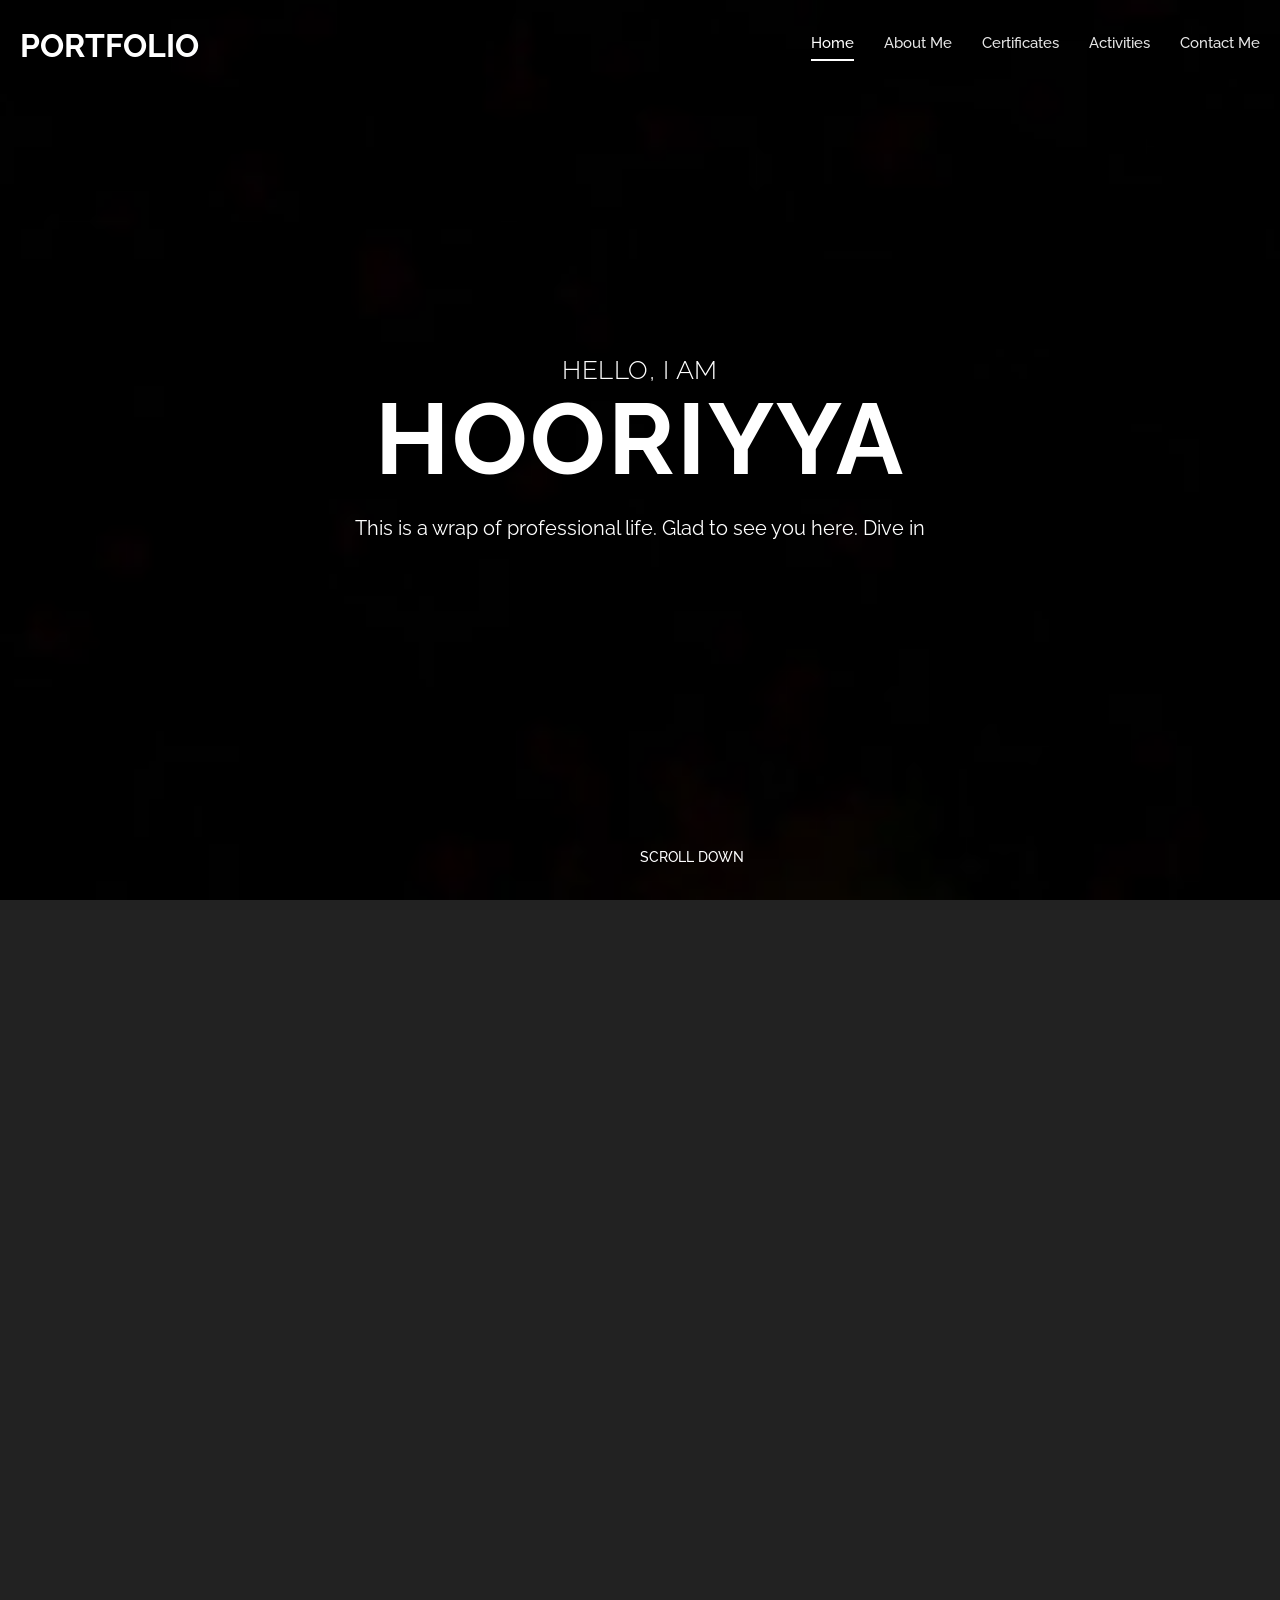
==== P/index.html @ d18f9e9f "Add files via upload" ====
<!DOCTYPE html>
<html lang="en">

  <head>

    <meta charset="utf-8">
    <meta name="viewport" content="width=device-width, initial-scale=1, shrink-to-fit=no">
    <meta name="description" content="">
    <meta name="author" content="">
    <link href="https://fonts.googleapis.com/css?family=Raleway:100,300,400,500,700,900" rel="stylesheet">

    <title>Hooriyya Portfolio</title>

    <link rel="stylesheet" type="text/css" href="./css/bootstrap.min.css">

    <link rel="stylesheet" type="text/css" href="./css/font-awesome.css">

    <link rel="stylesheet" type="text/css" href="./css/fullpage.min.css">

    <link rel="stylesheet" type="text/css" href="./css/owl.carousel.css">

    <link rel="stylesheet" href="./css/animate.css">

    <link rel="stylesheet" href="./css/templatemo-style.css">

    <link rel="stylesheet" href="./css/responsive.css">
        <style>
            body {
  background-image: url("./images/2.png");
  background-repeat: no-repeat;
  background-size: cover;
  background-position: center;
  background-attachment: fixed;
}   
            .center-content {
                display: flex;
                justify-content: center;  
                align-items: center;      
                height: 100vh;            
                background-color: transparent; 
            }
            .center-content img {
                max-width: 100%;  
                height: auto;    
                border-radius: 8px; 
            }
            
            
        </style>

    </head>
    
    <body>
    
    <div id="video">
        <div class="preloader">
            <div class="preloader-bounce">
                <span></span>
                <span></span>
                <span></span>
            </div>
        </div>

        <header id="header">
            <div class="container-fluid">
                <div class="navbar">
                    <a href="#" id="logo" title="Elegance by TemplateMo">
                        portfolio
                    </a>
                    <div class="navigation-row">
                        <nav id="navigation">
                            <button type="button" class="navbar-toggle"> <i class="fa fa-bars"></i> </button>
                            <div class="nav-box navbar-collapse">
                                <ul class="navigation-menu nav navbar-nav navbars" id="nav" >
                                    <li data-menuanchor="slide01" class="active" ><a href="#slide01" >Home</a></li>
                                    <li data-menuanchor="slide02"><a href="#slide02">About Me</a></li>
                                    <li data-menuanchor="slide03"><a href="#slide03">Certificates</a></li>
                                    
                                    <li data-menuanchor="slide04"><a href="#slide04">Activities</a></li>
                                    <li data-menuanchor="slide05"><a href="#slide05">Contact Me</a></li>
                                </ul>
                            </div>
                        </nav>
                    </div>
                </div>
            </div>
        </header>

        <!--<video autoplay muted loop id="myVideo">
          <source src="./images/2.mp4" type="video/mp4">
        </video>-->

        

        <div id="fullpage" class="fullpage-default">

            <div class="section animated-row" data-section="slide01">
                <div class="section-inner">
                    <div class="welcome-box">
                        <span class="welcome-first animate" data-animate="fadeInUp">Hello, I am </span>
                        <h1 class="welcome-title animate" data-animate="fadeInUp">Hooriyya </h1>
                        <p class="animate" data-animate="fadeInUp">This is a wrap of professional life. Glad to see you here. Dive in</p>
                        <div class="scroll-down next-section animate" data-animate="fadeInUp">
                            <img src="./images/mouse-scroll.png" alt="">
                            <span>Scroll Down</span>
                        </div>
                    </div>
                </div>
            </div>

            <div class="section animated-row" data-section="slide02">
                <div class="section-inner">
                    <div class="about-section">
                        <div class="row justify-content-center">
                            <div class="col-lg-8 wide-col-laptop">
                                <div class="row">
                                    <div class="col-md-6">
                                        <div class="about-contentbox">
                                            <div class="animate" data-animate="fadeInUp">
                                                <span>About Me</span>
                                                <h2>Who am i?</h2>
                                                <p>I am a recent graduate in Computer Science and Engineering with Honours in Security in Computing. I have completed a 2-month virtual Internship in Cybersecurity. I have completed multiple certified courses, which are provided in this portfolio in the next sections. 
                                                    Alongside exceling in academics with a CGPA od 8.62, I have a proven record of leadership experience which lead me to recieve a Leadership award.
                                                    My in-depth understanding of core computer science subjects helped me to achive above 93 percentile in GATE CS and UGC NET CS.
                                                </p>
                                            </div>
                                        </div>
                                    </div>
                                    <!--<div class="col-md-4 center-content">
                                        <figure class="about-img animate" data-animate="fadeInUp">
                                            <img src="./images/1.png" class="rounded" alt="">
                                        </figure>
                                    </div>-->
                                    <!-- Wrapper: keeps the SVG overlay aligned to the image -->
                                    <div class="col-md-4 center-content">
                                    <figure class="about-img animate" data-animate="fadeInUp" style="position:relative; display:inline-block;">
                                        <img src="./images/1.png" class="rounded" alt="" id="aboutImg" style="display:block;">
                                        <canvas id="snakeCanvas" style="position:absolute; top:0; left:0; width:100%; height:100%; pointer-events:none;"></canvas>
                                    </figure>
                                    </div>                </div>
                            </div>
                        </div>
                    </div>
                </div>
            </div>

            <div class="section animated-row" data-section="slide03">
                <div class="section-inner">
                    <div class="row justify-content-center">
                        <div class="col-md-8 wide-col-laptop">
                            <div class="title-block animate" data-animate="fadeInUp">
                                <span>My Certificates</span>
                                <h2>What I've done</h2>
                            </div>
                            <div class="gallery-section">
                                <div class="gallery-list owl-carousel">
                                    <!--<div class="item animate" data-animate="fadeInUp">
                                        <div class="portfolio-item">
                                            <div class="thumb">
                                                <img src="./images/C1.png" alt="">
                                            </div>
                                            <div class="thumb-inner animate" data-animate="fadeInUp">
                                                <h4></h4>
                                                <p></p>
                                            </div>
                                        </div>
                                    </div>
                                    <div class="item animate" data-animate="fadeInUp">
                                        <div class="portfolio-item">
                                            <div class="thumb">
                                                <img src="./images/C2.png" alt="">
                                            </div>
                                            <div class="thumb-inner animate" data-animate="fadeInUp">
                                                <h4></h4>
                                                <p></p>
                                            </div>
                                        </div>
                                    </div>-->
                                    <div class="item animate" data-animate="fadeInUp">
                                        <div class="portfolio-item">
                                            <div class="thumb">
                                                <img src="./images/C3.png" alt="">
                                            </div>
                                            <div class="thumb-inner animate" data-animate="fadeInUp">
                                                <h4></h4>
                                                <p></p>
                                            </div>
                                        </div>
                                    </div>
                                    <div class="item animate" data-animate="fadeInUp">
                                        <div class="portfolio-item">
                                            <div class="thumb">
                                                <img src="./images/C4.png" alt="">
                                            </div>
                                            <div class="thumb-inner animate" data-animate="fadeInUp">
                                                <h4></h4>
                                                <p></p>
                                            </div>
                                        </div>
                                    </div>
                                    <div class="item animate" data-animate="fadeInUp">
                                        <div class="portfolio-item">
                                            <div class="thumb">
                                                <img src="./images/C5.png" alt="">
                                            </div>
                                            <div class="thumb-inner animate" data-animate="fadeInUp">
                                                <h4></h4>
                                                <p></p>
                                            </div>
                                        </div>
                                    </div>
                                    <div class="item animate" data-animate="fadeInUp">
                                        <div class="portfolio-item">
                                            <div class="thumb">
                                                <img src="./images/C6.png" alt="">
                                            </div>
                                            <div class="thumb-inner animate" data-animate="fadeInUp">
                                                <h4></h4>
                                                <p></p>
                                            </div>
                                        </div>
                                    </div>
                                    
                                    <div class="item animate" data-animate="fadeInUp">
                                        <div class="portfolio-item">
                                            <div class="thumb">
                                                <img src="./images/C7.png" alt="">
                                            </div>
                                            <div class="thumb-inner animate" data-animate="fadeInUp">
                                                <h4></h4>
                                                <p></p>
                                            </div>
                                        </div>
                                    </div>
                                    <div class="item animate" data-animate="fadeInUp">
                                        <div class="portfolio-item">
                                            <div class="thumb">
                                                <img src="./images/C8.png" alt="">
                                            </div>
                                            <div class="thumb-inner animate" data-animate="fadeInUp">
                                                <h4></h4>
                                                <p></p>
                                            </div>
                                        </div>
                                    </div>
                                    <div class="item animate" data-animate="fadeInUp">
                                        <div class="portfolio-item">
                                            <div class="thumb">
                                                <img src="./images/C9.png" alt="">
                                            </div>
                                            <div class="thumb-inner animate" data-animate="fadeInUp">
                                                <h4></h4>
                                                <p></p>
                                            </div>
                                        </div>
                                    </div>
                                    <div class="item animate" data-animate="fadeInUp">
                                        <div class="portfolio-item">
                                            <div class="thumb">
                                                <img src="./images/C10.png" alt="">
                                            </div>
                                            <div class="thumb-inner animate" data-animate="fadeInUp">
                                                <h4></h4>
                                                <p></p>
                                            </div>
                                        </div>
                                    </div>
                                    <div class="item animate" data-animate="fadeInUp">
                                        <div class="portfolio-item">
                                            <div class="thumb">
                                                <img src="./images/C11.png" alt="">
                                            </div>
                                            <div class="thumb-inner animate" data-animate="fadeInUp">
                                                <h4></h4>
                                                <p></p>
                                            </div>
                                        </div>
                                    </div>
                                    
                                    <div class="item animate" data-animate="fadeInUp">
                                        <div class="portfolio-item">
                                            <div class="thumb">
                                                <img src="./images/C13.png" alt="">
                                            </div>
                                            <div class="thumb-inner animate" data-animate="fadeInUp">
                                                <h4></h4>
                                                <p></p>
                                            </div>
                                        </div>
                                    </div>
                                    <div class="item animate" data-animate="fadeInUp">
                                        <div class="portfolio-item">
                                            <div class="thumb">
                                                <img src="./images/C14.png" alt="">
                                            </div>
                                            <div class="thumb-inner animate" data-animate="fadeInUp">
                                                <h4></h4>
                                                <p></p>
                                            </div>
                                        </div>
                                    </div>
                                    <div class="item animate" data-animate="fadeInUp">
                                        <div class="portfolio-item">
                                            <div class="thumb">
                                                <img src="./images/C15.png" alt="">
                                            </div>
                                            <div class="thumb-inner animate" data-animate="fadeInUp">
                                                <h4></h4>
                                                <p></p>
                                            </div>
                                        </div>
                                    </div>
                                    <div class="item animate" data-animate="fadeInUp">
                                        <div class="portfolio-item">
                                            <div class="thumb">
                                                <img src="./images/C16.png" alt="">
                                            </div>
                                            <div class="thumb-inner animate" data-animate="fadeInUp">
                                                <h4></h4>
                                                <p></p>
                                            </div>
                                        </div>
                                    </div>
                                    
                                    <div class="item animate" data-animate="fadeInUp">
                                        <div class="portfolio-item">
                                            <div class="thumb">
                                                <img src="./images/C18.png" alt="">
                                            </div>
                                            <div class="thumb-inner animate" data-animate="fadeInUp">
                                                <h4></h4>
                                                <p></p>
                                            </div>
                                        </div>
                                    </div> 
                                    <div class="item animate" data-animate="fadeInUp">
                                        <div class="portfolio-item">
                                            <div class="thumb">
                                                <img src="./images/C19.png" alt="">
                                            </div>
                                            <div class="thumb-inner animate" data-animate="fadeInUp">
                                                <h4></h4>
                                                <p></p>
                                            </div>
                                        </div>
                                    </div>
                                    <div class="item animate" data-animate="fadeInUp">
                                        <div class="portfolio-item">
                                            <div class="thumb">
                                                <img src="./images/C20.png" alt="">
                                            </div>
                                            <div class="thumb-inner animate" data-animate="fadeInUp">
                                                <h4></h4>
                                                <p></p>
                                            </div>
                                        </div>
                                    </div>
                                    <div class="item animate" data-animate="fadeInUp">
                                        <div class="portfolio-item">
                                            <div class="thumb">
                                                <img src="./images/C21.png" alt="">
                                            </div>
                                            <div class="thumb-inner animate" data-animate="fadeInUp">
                                                <h4></h4>
                                                <p></p>
                                            </div>
                                        </div>
                                    </div>
                                    <div class="item animate" data-animate="fadeInUp">
                                        <div class="portfolio-item">
                                            <div class="thumb">
                                                <img src="./images/C22.png" alt="">
                                            </div>
                                            <div class="thumb-inner animate" data-animate="fadeInUp">
                                                <h4></h4>
                                                <p></p>
                                            </div>
                                        </div>
                                    </div>
                                    <div class="item animate" data-animate="fadeInUp">
                                        <div class="portfolio-item">
                                            <div class="thumb">
                                                <img src="./images/C23.png" alt="">
                                            </div>
                                            <div class="thumb-inner animate" data-animate="fadeInUp">
                                                <h4></h4>
                                                <p></p>
                                            </div>
                                        </div>
                                    </div>
                                    <div class="item animate" data-animate="fadeInUp">
                                        <div class="portfolio-item">
                                            <div class="thumb">
                                                <img src="./images/C24.png" alt="">
                                            </div>
                                            <div class="thumb-inner animate" data-animate="fadeInUp">
                                                <h4></h4>
                                                <p></p>
                                            </div>
                                        </div>
                                    </div>
                                </div>
                            </div>
                        </div>
                    </div>
                </div>
            </div>

            <div class="section animated-row" data-section="slide04 ">
                <div class="section-inner">
                    <div class="row justify-content-center">
                        <div class="col-md-8 wide-col-laptop">
                            <div class="title-block animate" data-animate="fadeInUp">
                                <span>Activities</span>
                                <h2>what I've done</h2>
                            </div>
                            <div class="col-md-8 offset-md-2">
                                <div class="testimonials-section">
                                    <div class="testimonials-slider owl-carousel">
                                        <div class="item animate" data-animate="fadeInUp">
                                            <div class="testimonial-item">
                                                <div class="client-row">
                                                    <img src="./images/L3.png" class="rounded-circle" alt="Logo">
                                                </div>
                                                <div class="testimonial-content">
                                                    <h4>IEDC NEST Lead</h4>
                                                    <p>Marketing Lead. IEDC NEST (Network of Entrepreneurs & Students' Team) is a student-driven initiative by the
                                                         Kerala Startup Mission (KSUM) designed to identify, mentor, and empower highly skilled student volunteers within 
                                                         Innovation and Entrepreneurship Development Centres (IEDCs).</p>
                                                    <span>2022-2023</span>
                                                </div>                                           
                                            </div>
                                        </div>
                                        <div class="item animate" data-animate="fadeInUp">
                                            <div class="testimonial-item">
                                                <div class="client-row">
                                                    <img src="./images/L2.png" class="rounded-circle" alt="profile 2">
                                                </div>
                                                <div class="testimonial-content">
                                                    <h4>THRIVE Volunteer</h4>
                                                    <p>Volunteer of Tribal Uplifment program. The THRIVE (Tribal Higher Education and Interactive Ventures for Excellence) program in Kerala is a 
                                                        flagship initiative designed to empower tribal students in Model Residential Schools (MRS). It focuses on enhancing career goals, academic skills, 
                                                        and confidence through mentoring, hands-on learning, and virtual classrooms.</p>
                                                    <span>2023-2024</span>
                                                </div>                                           
                                            </div>
                                        </div>
                                        <div class="item animate" data-animate="fadeInUp">
                                            <div class="testimonial-item">
                                                <div class="client-row">
                                                    <img src="./images/L5.png" class="rounded-circle" alt="profile 3">
                                                </div>
                                                <div class="testimonial-content">
                                                    <h4>Cybersec Infotech</h4>
                                                    <p>CyberSecurity Intern.  A training program designed to teach 
                                                        foundational or specialized security skills through simulated, hands-on projects, 
                                                        such as penetration testing, network monitoring, or incident response."</p>
                                                    <span>2022-2022</span>
                                                </div>                                           
                                            </div>
                                        </div>
                                        <div class="item animate" data-animate="fadeInUp">
                                            <div class="testimonial-item">
                                                <div class="client-row">
                                                    <img src="./images/L4.png" class="rounded-circle" alt="profile 4">
                                                </div>
                                                <div class="testimonial-content">
                                                    <h4>KBAIC Member</h4>
                                                    <p>Member of Kerala Blockchain Academy. A structured partnership for educational institutions 
                                                        to provide students with direct access to blockchain training, expert mentorship, and 
                                                        industry-oriented R&D opportunities in Web3 technologies.</p>
                                                    <span>2022-2024</span>
                                                </div>                                           
                                            </div>
                                        </div>
                                        <div class="item animate" data-animate="fadeInUp">
                                            <div class="testimonial-item">
                                                <div class="client-row">
                                                    <img src="./images/L1.png" class="rounded-circle" alt="profile 5">
                                                </div>
                                                <div class="testimonial-content">
                                                    <h4>NSS Leader</h4>
                                                    <p>Leader of National Service Scheme Unit 194. NSS unit is a recognized body within educational institutions (schools/colleges) in India that organizes
                                                         student-led voluntary community service, operating under the Ministry of Youth Affairs and Sports.</p>
                                                    <span>2022-2024</span>
                                                </div>                                           
                                            </div>
                                        </div>
                                    </div>
                                </div>
                            </div>
                        </div>
                    </div>
                </div>
            </div>

           

            <div class="section animated-row" data-section="slide05">
                <div class="section-inner">
                    <div class="row justify-content-center">
                        <div class="col-md-7 wide-col-laptop">
                            <div class="title-block animate" data-animate="fadeInUp">
                                <span>Contact</span>
                                <h2>Get In Touch!</h2>
                            </div>
                            <div class="contact-section">
                                <div class="row">
                                    <div class="col-md-6 animate" data-animate="fadeInUp">
                                        <div class="contact-box">
                                            <div class="contact-row">
                                                <i class="fa fa-map-marker"></i> Male' City, Maldives  
                                            </div>
                                            <div class="contact-row">
                                                <i class="fa fa-envelope"></i>
                                                <in><a href="mailto:hooriyhbk@gmail.com">Email</a> 
                                            </div>
                                            <div class="contact-row">
                                                <i class="fa fa-linkedin"></i> <www class="linkedin com">
                                                <in><a href="https://www.linkedin.com/in/hbk1">LinkedIn</a>   
                                            </div>                                           
                                        </div>
                                    </div>
                                    <div class="col-md-6 animate" data-animate="fadeInUp">
                                        <form id="ajax-contact" method="post" action="#">
                                            <div class="input-field">
                                                <input type="text" class="form-control" name="name" id="name" required placeholder="Name">
                                            </div>
                                            <div class="input-field">
                                                <input type="email" class="form-control" name="email" id="email" required placeholder="Email">
                                            </div>
                                            <div class="input-field">
                                                <textarea class="form-control" name="message" id="message" required placeholder="Message"></textarea>
                                            </div>
                                            <button class="btn" type="submit" style="background-color: rgb(34, 75, 34); color: white; border: none;">Submit</button>
                                        </form>
                                        <div id="form-messages" class="mt-3"></div>
                                    </div>
                                </div>
                            </div>
                        </div>
                    </div>
                </div>
            </div>
        </div>
    </div>  

    <script src="./js/jquery.js"></script>

    <script src="./js/bootstrap.min.js"></script>

    <script src="./js/fullpage.min.js"></script>

    <script src="./js/scrolloverflow.js"></script>

    <script src="./js/owl.carousel.min.js"></script>

    <script src="./js/jquery.inview.min.js"></script>

    <script src="./js/form.js"></script>

    <script src="./js/custom.js"></script>


  </body>
</html>
---- P/css/templatemo-style.css ----
/*

Elegance Template

https://templatemo.com/tm-528-elegance

==================================================
CSS SITEMAP >>>>

  01. GENERAL CSS
  02. HEADER CSS
  03. SOCIAL ICONS CSS
  04. WELCOME BLOCK CSS
  05. ABOUT BLOCK CSS
  06. SERVICES BLOCK CSS
  07. WORK BLOCK CSS
  08. CONTACT BLOCK CSS
  09. TESTIMONOALS BLOCK CSS
  10. SKILLS BLOCK CSS


==================================================*/

/*==============================================
01. GENERAL CSS
================================================*/

html,
body {
  -webkit-font-smoothing: antialiased;
  -moz-font-smoothing: antialiased;
  -ms-font-smoothing: antialiased;
  font-smoothing: antialiased;
  -webkit-text-size-adjust: 100%;
}
body {
  font: 16px/1.6 'Raleway', Arial, Helvetica, sans-serif;
  color: #fff;
  text-align:center;
  background: #222;
}
img {
  border: 0;
  max-width: 100%;
}
html {
  -ms-overflow-style: scrollbar;
}
.alltrans,
.social-icons li a,
.owl-nav > button,
.owl-nav > button:after,
.counter-box,
.about-img:after,
.gallery-img img,
.form-control,
.owl-dot,
.subscribe-row,
.close-btn,
.close-btn:before,
.close-btn:after,
.tag-btn,
.btn {
  -webkit-transition: all 0.4s ease;
  transition: all 0.4s ease;
}
a {
  color: #fff;
  text-decoration: none;
}
a:hover,
a:focus {
  color: #fff;
  outline: none;
  text-decoration: underline;
}
@media screen and (-ms-high-contrast:active), (-ms-high-contrast:none) {
  a:active {
    background-color: transparent;
  }
}
p {
  margin: 0 0 20px;
}
h1,
h2,
h3,
h4,
h5,
h6 {
  line-height: 1.2;
  margin: 0 0 20px;
  font-weight: 600;
  text-transform:uppercase;
}
h1,
h2 {
  font-size: 32px;
}
h3 {
  font-size: 30px;
  font-weight: 600;
}
h4 {
  font-size: 22px;
  font-weight: 600;
}
h5 {
  font-size: 20px;
  margin-bottom: 10px;
  font-weight: 600;
}
h6 {
  font-size: 18px;
  margin-bottom: 10px;
  font-weight: 600;
}
#main {
  padding: 0;
  background: #fff;
}
.no-margin {
  margin: 0 !important;
}
figure {
  margin:0;
}
.opacity-no {
  opacity: 1 !important;
}

video {
  position: fixed;
  right: 0;
  bottom: 0;
  min-width: 100%; 
  min-height: 100%;
}
/*#video:after {
  content: '';
  opacity: 0.75;
  background: #4096ee; /* Old browsers */
  /*background: -moz-linear-gradient(top, #4096ee 0%, #39ced6 100%); /* FF3.6-15 */
  /*background: -webkit-linear-gradient(top, #4096ee 0%,#39ced6 100%); /* Chrome10-25,Safari5.1-6 */
  /*background: linear-gradient(to bottom, #4096ee 0%,#39ced6 100%); /* W3C, IE10+, FF16+, Chrome26+, Opera12+, Safari7+ */
  /*filter: progid:DXImageTransform.Microsoft.gradient( startColorstr='#4096ee', endColorstr='#39ced6',GradientType=0 ); /* IE6-9 */
  /*position:fixed;
  left:0;
  top:0;
  right:0;
  bottom: 0;
}*/
#video:after {
  opacity: 0.75;
  background: #4096ee;
  background: linear-gradient(to bottom, #4096ee 0%, #39ced6 100%);
  position: fixed;
}
.wrapper-background-dark:after {
  background: #222;
  opacity:0.95;
}
.section-inner {
  padding:20px 30px 0;
}
.fp-scrollable {
  height:calc(100vh - 200px) !important;
}
#fp-nav ul li a span {
 display: none;
}

.btn {
  background: #fff;
  color: #222;
  text-align:center;
  line-height:52px;
  padding:0 35px;
  border-radius: 0px;
  text-transform:uppercase;
  font-weight:600;
  border:2px solid transparent;
  border-radius: 10px;
}
.btn:hover, .btn:focus {
  color:#fff;
  border-color:#fff;
  background:none;
}
.btn:focus {
  box-shadow:none;
  outline:none;
}
.btn.btn-xs {
  line-height:34px;
  font-size:12px;
  padding:0 20px;
  font-weight: 500;
}
.btn.btn-outline {
  background:none;
  border-color:#fff;
  color:#fff;
  border-width:1px;
}
.btn.btn-outline:hover, .btn.btn-outline:focus {
  background:#fff;
  color:#222;
}
.btn.btn-dark {
  color: #222;
  border-color: #222;
}
.btn.btn-dark:hover, .btn.btn-dark:focus {
  background: #222;
  color: #fff;
}
.owl-carousel .owl-stage {
  display: -webkit-box;
  display: -webkit-flex;
  display: -ms-flexbox;
  display: flex;
}
.owl-carousel .owl-item {
  display: -webkit-box;
  display: -webkit-flex;
  display: -ms-flexbox;
  display: flex;
  flex: 1 0 auto;
}
.preloader {
  background: -moz-linear-gradient(top, #4096ee 0%, #39ced6 100%); /* FF3.6-15 */
  background: -webkit-linear-gradient(top, #4096ee 0%,#39ced6 100%); /* Chrome10-25,Safari5.1-6 */
  background: linear-gradient(to bottom, #4096ee 0%,#39ced6 100%); /* W3C, IE10+, FF16+, Chrome26+, Opera12+, Safari7+ */
  filter: progid:DXImageTransform.Microsoft.gradient( startColorstr='#4096ee', endColorstr='#39ced6',GradientType=0 ); /* IE6-9 */
  height: 100%;
  left: 0;
  position: fixed;
  right: 0;
  top: 0;
  z-index: 9999;
  text-align: center;
}
.preloader-bounce {
  left: 0;
  right: 0;
  top: 50%;
  -webkit-transform: translateY(-50%);
  transform: translateY(-50%);
  position: absolute;
}
.preloader-bounce > span {
  width: 12px;
  height: 12px;
  border-radius: 50%;
  margin: 0.3em;
  display: inline-block;
  vertical-align: middle;
  -webkit-animation: bounce 0.6s infinite alternate;
  animation: bounce 0.6s infinite alternate;
  background: #fff;
}
.preloader-bounce > span:nth-child(2){
  -webkit-animation-delay: 0.2s;
  animation-delay: 0.2s;
  background: #fff;
}
.preloader-bounce > span:nth-child(3){
  -webkit-animation-delay: 0.3s;
  animation-delay: 0.3s;
  background: #fff;
}

@-webkit-keyframes bounce {
  from {
    -webkit-transform: translateY(0);
    transform: translateY(0);
  }
  to {
    -webkit-transform: translateY(-1.2em);
    transform: translateY(-1.2em);
  }
}

@keyframes bounce {
  from {
    -webkit-transform: translateY(0);
    transform: translateY(0);
  }
  to {
    -webkit-transform: translateY(-1.2em);
    transform: translateY(-1.2em);
  }
}

#fullpage {
  z-index: 99;
}


/*==============================================
02. HEADER CSS
================================================*/
#header {
  padding:20px 0;
  position: fixed;
  left:0;
  right:0;
  top:0;
  z-index:999;
}
.container-fluid {
  padding:0 20px;
}
a#logo {
  text-decoration: none;
  font-size: 32px;
  text-transform: uppercase;
  font-weight: 700;
}
.navbar {
  padding: 0;
}
.navbar-toggle {
  display:none;
}
.navbar-nav {
  -ms-flex-direction: row;
  -webkit-flex-direction: row;
  flex-direction: row;
}
.navbar-nav li {
  margin-left: 30px;
}
.navbar-nav li a {
  color:#fff;
  font-size: 15px;
  text-decoration:none;
  display:block;
  font-weight: 500;
  opacity: 0.9;
}
.navbar-nav li a:after {
  content:'';
  display:block;
  height: 2px;
  background:#fff;
  -webkit-transition: all 0.4s ease;
  transition: all 0.4s ease;
  -webkit-transform:scale(0);
  transform:scale(0);
  margin-top: 4px;
}
.navbar-nav li a:hover:after, .navbar-nav li.active a:after{
  -webkit-transform:scale(1);
  transform:scale(1);
}
.navbar-nav li a:hover {
  opacity: 1;
}
.navbar-nav li.active a {
  opacity: 1;
}
.collapse:not(.show) {
  display:block;
}

/*==============================================
03. SOCIAL ICONS CSS
================================================*/
#social-icons {
  padding:0;
  position: fixed;
  top: 50%;
  transform: translateY(-50%);
  right:0;
  z-index: 199;
}
.social-icons {
  margin:0;
  padding:0;
  list-style:none;
}
.social-icons li {
  display: block;
  margin: 1px 0px;
}
.social-icons li a {
  width:50px;
  height:50px;
  display:inline-block;
  line-height:50px;
  text-align:center;
  background: rgba(255, 255, 255, 0.1);
  color: rgba(255,255,255,1);
  font-size:18px;
}
.social-icons li a:hover {
  color:#1e1e1e;
  background-color: #fff;
}
/*==============================================
04. WELCOME BLOCK CSS
================================================*/
.welcome-box {
  font-size:20px;
  line-height:1.7;
}
.welcome-first{
  font-size: 32px;
  display: block;
  text-transform: uppercase;
  font-weight: 300;
  line-height: 1.2;
  letter-spacing: 0.02em;
}
.welcome-box p {
  max-width: 620px;
  width:100%;
  margin:0 auto 30px;
  color: #fff;
}
.welcome-title {
  font-weight: 700;
  font-size: 120px;
  margin-bottom: 10px;
  letter-spacing:0.02em;
}
.welcome-title span {
  font-size:36px;
  display:block;
  font-weight:300;
  line-height:1.2;
}
.welcome-box .btn {
  margin-top: 10px;
}
.next-section {
  display: inline-block;
  position: absolute;
  left: 50%;
  transform: translateX(-50%);
  bottom: 30px;
  cursor: pointer;
  -webkit-transition: all 0.5s ease;
  transition: all 0.5s ease;
}
.next-section span {
  margin-top: 15px;
  display: block;
  text-transform: uppercase;
  font-size: 14px;
  font-weight: 500;
}
.next-section i:hover {
  opacity: 1;
}

/*==============================================
05. ABOUT ME
================================================*/
.about-img {
  margin: 0 auto 40px;
  position:relative;
}
.about-img img {
  border-radius: 10px;
  -webkit-box-shadow: 0 0 40px rgba(0,0,0,.3);
  box-shadow: 0 0 40px rgba(0,0,0,.3);
}
.about-contentbox {
  margin-top: 80px;
  text-align:left;
  line-height:1.8;
}
.about-contentbox span {
  font-size: 24px;
  text-transform: uppercase;
  font-weight: 300;
}
.about-contentbox h2 {
  font-size: 32px;
  text-transform: uppercase;
  font-weight: 700;
}
.facts-list {
  margin-top: 30px;
}
.facts-list .item {
  overflow: hidden;
  text-align:center;
  border-radius: 10px;
  width: 100%;
  display: inline-block;
  text-transform:capitalize;
  font-size:14px;
  padding: 30px 0px;
  background: rgba(0,0,0,0.25);
}
.counter-box span {
  font-size: 26px;
  font-weight: 700;
}
.counter-icon {
  font-size: 30px;
  margin-bottom: 10px;
  opacity: 0.75;
}
.facts-list .item:hover {
  background:#fff;
  color:#1e1e1e;
}
.facts-list .owl-dots {
  margin-bottom: 30px;
}
.count-number, .counted {
  display:block;
  font-size:36px;
  font-weight:700;
  line-height:1;
  margin-bottom:10px;
}

/*==============================================
06. SERVICES BLOCK CSS
================================================*/
.title-block {
  margin-bottom: 40px;
}
.title-block span {
  font-size: 24px;
  text-transform: uppercase;
  font-weight: 300;
}
.services-list .item {
  background-color: rgba(250,250,250,0.25);
  border-radius: 10px;
  -webkit-transition: all 0.5s ease;
  transition: all 0.5s ease;
}
.service-icon {
  display:block;
  margin: 0 auto 0;
  font-size: 64px;
}
.service-box {
  font-size:15px;
  padding:40px 20px;
  height:100%;
}
.services-list .item:hover {
  background-color: #fff;
  color: #1e1e1e;
}
.service-box h3 {
  font-size:22px;
  font-weight:700;
  text-transform: capitalize;
  margin-bottom: 10px;
  padding: 10px;
}
.service-box p:last-child {
  margin:0;
}
.owl-carousel .owl-dots .owl-dot {
  border-radius: 3px;
}
.owl-dots {
    display: -webkit-box;
    display: -webkit-flex;
    display: -ms-flexbox;
    display: flex;
    -ms-flex-pack: center;
    -webkit-justify-content: center;
    justify-content: center;
    margin-top: 50px
}

.owl-carousel .owl-dots .owl-dot {
    width: 12px;
    height: 12px;
    margin: 0 5px;
    background: rgba(255, 255, 255, .2)
}

.owl-carousel .owl-dots .owl-dot:focus {
    outline: none
}

.owl-carousel .owl-dots .owl-dot.active {
    background: #fff
}

/*==============================================
07. WORK BLOCK CSS
================================================*/
.gallery-section {
  text-align: center;
}
.portfolio-item img {
  max-width: 100%;
  overflow: hidden;
  position: relative;
  z-index: 9;
  border-radius: 10px;
}
.portfolio-item .thumb-inner {
  position: absolute;
  z-index: 99;
  bottom: 0;
  text-align: left;
  padding: 20px;
  background-color: rgba(250,250,250,0.25);
  width: 100%;
  height: 60px;
  border-top-left-radius: 0px;
  border-top-right-radius: 0px;
  -webkit-transition: all 0.4s ease;
  transition: all 0.4s ease;
}
.portfolio-item .thumb-inner h4 {
  margin-bottom: 0;
  font-size: 16px;
  margin-top: 0px;
}
.portfolio-item .thumb-inner p {
  opacity: 0;
  visibility: hidden;
  position: absolute;
  margin-bottom: 0px;
}
.portfolio-item:hover .thumb-inner p {
  position: relative;
  opacity: 1;
  visibility: visible;
  color: #4a4a4a;
}
.portfolio-item:hover .thumb-inner {
  border-radius: 10px;
  height: 100%;
  background-color: rgba(250,250,250,0.9)
}
.portfolio-item:hover .thumb-inner h4 {
   margin-top: 30%;
  color: #1e1e1e;
  margin-bottom: 20px;
}

/*==============================================
08. CONTACT BLOCK CSS
================================================*/
::-webkit-input-placeholder {
  color:#fff !important;
  opacity:1;
}
::-moz-placeholder {
  color:#fff !important;
  opacity:1;
}
:-ms-input-placeholder {
  color:#fff !important;
  opacity:1;
}
:-moz-placeholder {
  color:#fff !important;
  opacity:1;
}
.input-field {
  margin-bottom:15px;
}
.form-control {
  height: 50px;
  color:#fff;
  border: none;
  background:rgba(250,250,250,0.05);
  border: 1px solid rgba(250,250,250,0.5);
  border-radius: 10px;
  padding:4px 22px;
  font-size:14px;
  margin-bottom: 30px;
}
.form-control:focus {
  box-shadow:none;
  outline:none;
  background:rgba(0,0,0,0.05);
  border: 1px solid rgba(250,250,250,1);
  color:#fff;
}
.index .form-control.form-control-dark {
  background: rgba(250,250,250, 0.75);
  color: #fff;
}
.index .form-control.form-control-dark:focus {
  background: rgba(54, 40, 158, 0.85);
  color: #fff;
}
.index .form-control.form-control-dark::-webkit-input-placeholder {
  color: #fff !important;
}
.index .form-control.form-control-dark::-moz-placeholder {
  color:#fff !important;
}
.index .form-control.form-control-dark:-ms-input-placeholder {
  color:#fff !important;
}
.index .form-control.form-control-dark:-moz-placeholder {
  color:#fff !important;
}
.form-control.form-control-dark:focus {
  background: rgba(0, 0, 0, 0.2);
}
.form-control.form-control-dark {
  background: rgba(0, 0, 0, 0.1);
  color: #222;
  border: none;
}
.form-control.form-control-dark::-webkit-input-placeholder {
  color:#222 !important;
  opacity:0.7;
}
.form-control.form-control-dark::-moz-placeholder {
  color:#222 !important;
  opacity:0.7;
}
.form-control.form-control-dark:-ms-input-placeholder {
  color:#222 !important;
  opacity:0.7;
}
.form-control.form-control-dark:-moz-placeholder {
  color:#222 !important;
  opacity:0.7;
}
textarea.form-control {
  height:123px;
  padding-top:15px;
}
.contact-section .btn {
  width:100%;
}
.contact-box {
  text-align:left;
}
.contact-box h4 {
  font-size:24px;
}
.contact-box h4:after {
  content:'';
  display:block;
  width:50px;
  height:2px;
  background:#fff;
  margin:12px 0;
}
.contact-row {
  display: -webkit-box;
  display: -webkit-flex;
  display: -ms-flexbox;
  display: flex;
  -webkit-box-align: center;
  -webkit-align-items: center;
  -ms-flex-align: center;
  align-items: center;
  margin-bottom: 30px;
  background: rgba(250,250,250,0.25);
  border-radius: 10px;
  padding: 30px;
  font-weight: 700;
}
.contact-row i {
  width:55px;
  font-size: 30px;
  display:block;
}
.contact-row i.fa-envelope {
  font-size: 25px;
}

/*==============================================
09. TESTIMONOALS BLOCK CSS
================================================*/
.testimonials-section .item {
  background-color: rgba(250,250,250,0.25);
  padding: 40px;
  border-radius: 10px;
}
.testimonials-section .item img {
  width: 140px;
  height: 140px;
  margin: 0 auto;
}
.testimonials-section .item h4 {
  margin-top: 40px;
  font-size: 22px;
  text-transform: capitalize;
  font-weight: 700;
}
.testimonials-section .item p {
  font-size: 17px;
  font-style: italic;
}

/*==============================================
10. SKILLS BLOCK CSS
================================================*/
.skills-row {
  margin-top: 80px;
}
.skill-item {
  border-bottom: 1px solid rgba(250,250,250,0.1);
  margin-bottom: 50px;
  padding-bottom: 50px;
}
.last-skill {
  border-bottom: none;
}
.skills-row span {
  display: inline-block;
  width: 50px;
  height: 50px;
  text-align: center;
  line-height: 50px;
  background-color: #fff;
  color: #1e1e1e;
  border-radius: 50%;
  font-size: 16px;
  font-weight: 700;
  left: 0;
  top: -21px;
  position: absolute;
  z-index: 999;
}
.skills-row h6 {
  font-size: 16px;
  text-transform: uppercase;
  font-weight: 700;
  color: #fff;
  text-align: right;
  margin-bottom: -10px;
}
.skill-bar {
  width: 70%;
  height: 6px;
  border-radius: 3px;
  background-color: rgba(250,250,250,0.25);
  position: relative;
}
.filled-bar {
  position: absolute;
  z-index: 99;
  width: 64%;
  height: 6px;
  background-color: #fff;
  border-radius: 3px;
}
.filled-bar-2 {
  position: absolute;
  z-index: 99;
  width: 82%;
  height: 6px;
  background-color: #fff;
  border-radius: 3px;
}
---- P/css/responsive.css ----
@media only screen and (min-width: 768px) {
	.nav-box {
		display:block !important;
		height:auto !important;
	}
}
@media only screen and (max-width: 1440px) {
	.welcome-title {
		font-size: 100px;
		margin-bottom:20px;
	}
	.next-section {
	/*	bottom: auto; */
	}
	.welcome-title:before {
		margin: 20px auto 5px;
	}
	.welcome-first {
		font-size: 26px;
	}
	.welcome-box p {
		margin-bottom: 20px;
	}
	.navbar-nav li a {
		font-size: 15px;
	}
	.subscribe-row h5 {
		font-size:18px;
	}
	.wide-col-laptop {
		-ms-flex: 0 0 85%;
		flex: 0 0 85%;
		max-width: 85%;
	}
	.service-box h3 {
		font-size:18px;
	}
	h1, h2 {
		font-size:56px;
		line-height:1.05;
		margin-bottom:10px;
	}
	.title-block p {
		line-height: 1.6;
	}
	.title-block {
		margin-bottom:25px;
	}
	.service-icon {
		width:80px;
		height:80px;
		line-height:80px;
		font-size:30px;
		margin: 0 auto;
	}
	.service-box {
		padding:30px 20px;
	}
	.testimonial-content {
		font-size:18px;
	}
	.owl-carousel .owl-item .client-img img {
		max-width:80px;
	}
	.gallery-section {
		padding-top:10px;
	}
	.about-img {
		margin-right:15px;
	}
}
@media only screen and (max-width: 1199px) {
	#fp-nav.fp-right {
		right:5px;
	}
	.welcome-title:before {
		margin: 20px auto 15px;
	}
	.wide-col-laptop {
		-ms-flex: 0 0 100%;
		flex: 0 0 100%;
		max-width: 100%;
	}
	.about-img {
		margin-right:0;
	}
	.welcome-title {
		font-size:80px;
	}
	.welcome-title:after {
		margin-top:15px;
	}
	.welcome-box {
		font-size:18px;
	}
	h1, h2 {
		font-size:48px;
	}
	.counter-box {
		font-size:13px;
	}
	.count-number, .counted {
		margin-bottom:5px;
	}
	.owl-nav {
		margin-top: 35px;
	}
	.testimonial-content {
		font-size: 16px;
		padding:20px 25px;
	}
	.testimonials-section {
		padding-top:10px;
	}
	.owl-carousel .owl-dots {
		margin-top:35px;
	}
	.social-icons li a {
	  width:25px;
	  height:30px;
	  display:inline-block;
	  line-height:30px;
	  text-align:center;
	  background: rgba(255, 255, 255, 0.1);
	  color: rgba(255,255,255,1);
	  font-size:14px;
	}
	.menu-trigger {
		margin:0;
	}
}
@media only screen and (max-width: 991px) {
	.welcome-box {
		padding: 150px 0px;
	}
	.navbar-nav li a {
		font-size:13px;
	}
	.navbar-nav li {
		margin-left:25px;
	}
	.footer-right {
		font-size:13px;
	}
	.owl-nav > button {
		width: 40px;
		height: 40px;
	}
	.owl-nav > button:after {
		width:12px;
		height:12px;
		left:17px;
		top:13px;
	}
	.owl-nav > button.owl-next:after {
		left:11px;
	}
	.contact-box h4 {
		font-size:20px;
	}
	.contact-row {
		padding: 10px 15px!important;
		font-size:13px;
		margin-bottom: 15px;
	}
	.facts-row > .row > div {
		display: -webkit-box;
		display: -webkit-flex;
		display: -ms-flexbox;
		display: flex;
		width:100%;
	}
	#ajax-contact {
		margin-top: 20px;
	}
	#ajax-contact input {
		margin-bottom: 20px;
	}
	.contact-row i {
		font-size: 25px;
		width:45px;
	}
	.contact-row i.fa-envelope {
		font-size: 20px;
	}
	.container-fluid {
		padding:0 15px;
	}
	.skills-ul {
		top: 0;
	}
	.contact-row {
		padding: 42px 45px;
	}
}
@media only screen and (max-width: 767px) {
	#header {
		position: fixed;
		top: 0;
		z-index: 6666;
		background-color: rgba(250,250,250,0.9);
	}
	#navigation button i {
		color: #1e1e1e;
	}
	.welcome-box {
		padding: 150px 0px;
	}
	#logo {
		color: #1e1e1e;
	}
	.navbar-toggle {
		padding: 0;
		margin: 0;
		color: #fff;
		font-size: 28px;
		position: absolute;
		right: 0;
		top: 50%;
		background:none;
		-webkit-transform: translateY(-50%);
		transform: translateY(-50%);
		display:block;
		box-shadow:none;
		border:0;
		outline: none;
		cursor:pointer;
	}
	#header {
		padding:0;
	}
	.navbar {
		padding:15px 0;
	}
	.navbar-toggle:focus {
		outline:none;
	}
	.navbar-nav {
		margin: 0;
	}
	.collapse:not(.show) {
		display:none;
	}
	.navigation-menu > li {
		display: block;
		margin: 0;
		font-size: 15px;
		text-align: center;
	}
	.navigation-menu > li > a {
		color:#222;
		padding:15px;
		line-height:1.2;
	}
	.navbar-nav {
		overflow-y: auto;
		display:block;
		background: rgba(230, 230, 230, 0.25);
	}
	.navbar-nav li a:after {
		display:none;
	}
	.nav-box {
		position: absolute;
		left: -15px;
		right: -15px;
		border: 0;
		box-shadow: none;
		background: #fff;
		text-align:left;
		top: 100%;
		display:none;
	}
	.welcome-title {
		font-size: 60px;
		margin-bottom:20px;
	}
	.welcome-first {
		font-size: 20px;
	}
	.welcome-title:before {
		margin: 20px auto 15px;
	}
	.welcome-box {
		font-size:inherit;
	}
	.welcome-box .btn {
		margin-top:0;
	}
	.about-img {
		margin-bottom:10px;
	}
	h1, h2 {
		font-size:36px;
	}
	body {
		font-size:15px;
	}
	.about-contentbox {
		margin-top: 60px;
		text-align:center;
	}
	.testimonials-section {
		padding-top:0;
	}
	h4 {
		font-size:18px;
	}
	.contact-box {
		margin-top: 30px;
		height:auto;
	}
	.footer-right {
		width:100%;
		margin:15px 0 0;
		text-align:left;
	}
	.btn {
		font-size:15px;
		line-height:48px;
		padding:0 30px;
	}
	.contact-row {
		margin-top: 15px;
	}
	.content-section {
		padding:50px 0;
	}
	.info-inner {
		margin-top: 20px;
		padding-bottom:15px;
	}
	.index-white .navbar-toggle {
		color: #242424;
	}
	.side-menu .nav-box > ul {
		padding: 70px 40px 40px;
	}
	.side-menu .navbar-nav li a {
		font-size:20px;
	}
	.social-icons {
		margin: 0 auto;
	}
	.detail-page h1 {
		margin-bottom: 50px;
	}
	.project-detail-col figure {
		margin-top: 35px;
	}
	.project-buttons-margin {
		margin-top: 50px;
	}
}
@media only screen and (max-width: 575px) {
	.welcome-title {
		font-size: 40px;
	}
	.welcome-first {
		font-size: 16px;
		margin-bottom:5px;
	}
	.welcome-title:before,.welcome-title:after {
		width: 100%;
	}
	h1, h2 {
		font-size:30px;
	}
	.about-contentbox {
		line-height:1.6;
	}
	.owl-carousel .owl-item .client-img img {
		max-width:65px;
		margin-right: 10px;
	}
	.testimonials-section {
		font-size:13px;
	}
	.form-control {
		height:52px;
		font-size:14px;
		padding:4px 15px;
	}
	.skill-item {
	  border-bottom: 1px solid rgba(250,250,250,0.1);
	  margin-bottom: 20px;
	  padding-bottom: 50px;
	}
	.skills-row h6 {
	  text-align: left;
	  margin-bottom: 30px;
	}
	.skill-bar {
	  width: 100%;
	  height: 6px;
	  border-radius: 3px;
	  background-color: rgba(250,250,250,0.25);
	  position: relative;
	}
	.input-field {
		margin-bottom: 15px;
	}
	.subscribe-row h5 {
		font-size: 16px;
	}
	.client-row {
		padding-left: 40px;
	}
	.testimonial-content:before {
		left: 46%;
	}
	.client-row {
		padding-left: 0;
	}
}
@media only screen and (max-width: 460px) {
	h4 {
		font-size: 14px;
	}
	.testimonial-content:before {
		left: 45%;
	}
}
@media only screen and (max-width: 320px) {
	.gallery-overlay p {
		display: none;
	}
	.testimonial-content:before {
		left: 43%;
	}
}
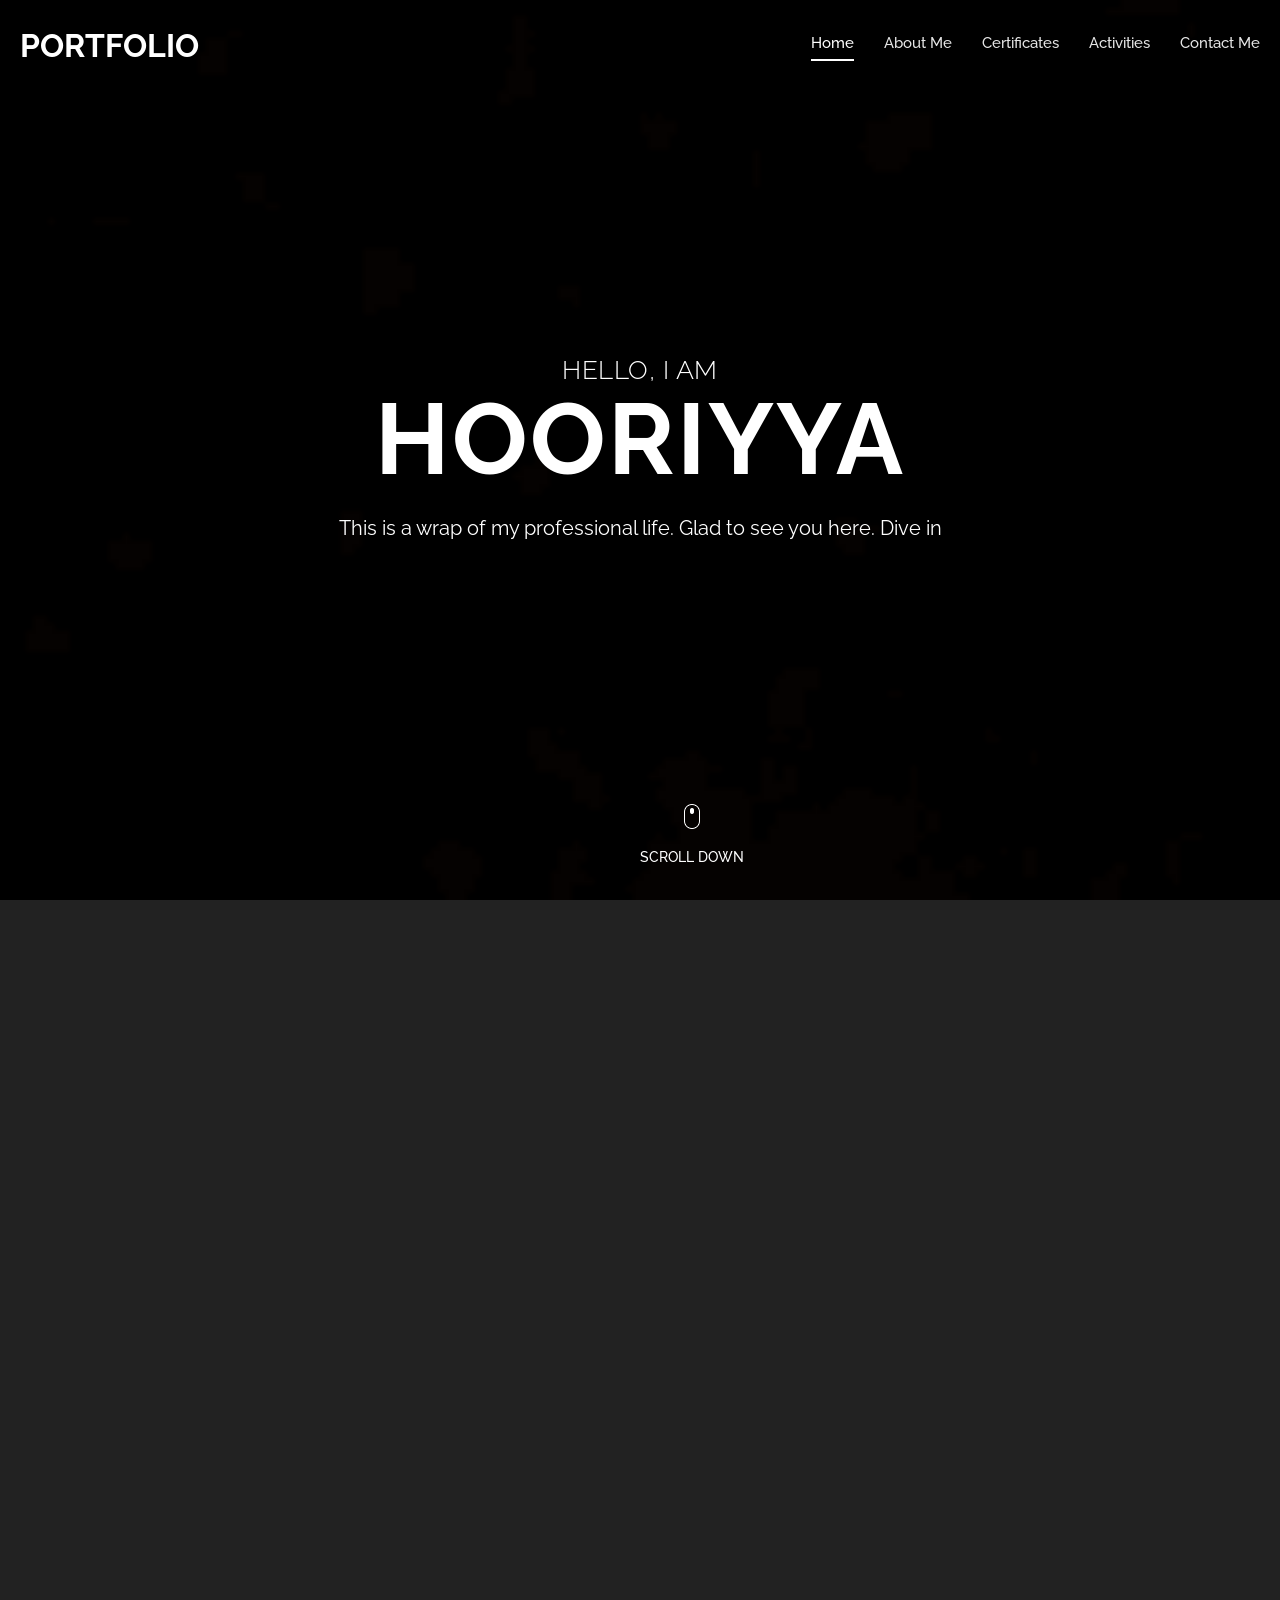
==== commit 7d91533d: "Update index.html" ====
--- a/P/index.html
+++ b/P/index.html
@@ -86,12 +86,7 @@
             </div>
         </header>
 
-        <!--<video autoplay muted loop id="myVideo">
-          <source src="./images/2.mp4" type="video/mp4">
-        </video>-->
-
         
-
         <div id="fullpage" class="fullpage-default">
 
             <div class="section animated-row" data-section="slide01">
@@ -99,7 +94,7 @@
                     <div class="welcome-box">
                         <span class="welcome-first animate" data-animate="fadeInUp">Hello, I am </span>
                         <h1 class="welcome-title animate" data-animate="fadeInUp">Hooriyya </h1>
-                        <p class="animate" data-animate="fadeInUp">This is a wrap of professional life. Glad to see you here. Dive in</p>
+                        <p class="animate" data-animate="fadeInUp">This is a wrap of my professional life. Glad to see you here. Dive in</p>
                         <div class="scroll-down next-section animate" data-animate="fadeInUp">
                             <img src="./images/mouse-scroll.png" alt="">
                             <span>Scroll Down</span>
@@ -118,7 +113,7 @@
                                         <div class="about-contentbox">
                                             <div class="animate" data-animate="fadeInUp">
                                                 <span>About Me</span>
-                                                <h2>Who am i?</h2>
+                                                <h2>Who am I?</h2>
                                                 <p>I am a recent graduate in Computer Science and Engineering with Honours in Security in Computing. I have completed a 2-month virtual Internship in Cybersecurity. I have completed multiple certified courses, which are provided in this portfolio in the next sections. 
                                                     Alongside exceling in academics with a CGPA od 8.62, I have a proven record of leadership experience which lead me to recieve a Leadership award.
                                                     My in-depth understanding of core computer science subjects helped me to achive above 93 percentile in GATE CS and UGC NET CS.
@@ -126,12 +121,7 @@
                                             </div>
                                         </div>
                                     </div>
-                                    <!--<div class="col-md-4 center-content">
-                                        <figure class="about-img animate" data-animate="fadeInUp">
-                                            <img src="./images/1.png" class="rounded" alt="">
-                                        </figure>
-                                    </div>-->
-                                    <!-- Wrapper: keeps the SVG overlay aligned to the image -->
+                                    
                                     <div class="col-md-4 center-content">
                                     <figure class="about-img animate" data-animate="fadeInUp" style="position:relative; display:inline-block;">
                                         <img src="./images/1.png" class="rounded" alt="" id="aboutImg" style="display:block;">
@@ -154,28 +144,7 @@
                             </div>
                             <div class="gallery-section">
                                 <div class="gallery-list owl-carousel">
-                                    <!--<div class="item animate" data-animate="fadeInUp">
-                                        <div class="portfolio-item">
-                                            <div class="thumb">
-                                                <img src="./images/C1.png" alt="">
-                                            </div>
-                                            <div class="thumb-inner animate" data-animate="fadeInUp">
-                                                <h4></h4>
-                                                <p></p>
-                                            </div>
-                                        </div>
-                                    </div>
-                                    <div class="item animate" data-animate="fadeInUp">
-                                        <div class="portfolio-item">
-                                            <div class="thumb">
-                                                <img src="./images/C2.png" alt="">
-                                            </div>
-                                            <div class="thumb-inner animate" data-animate="fadeInUp">
-                                                <h4></h4>
-                                                <p></p>
-                                            </div>
-                                        </div>
-                                    </div>-->
+                                    
                                     <div class="item animate" data-animate="fadeInUp">
                                         <div class="portfolio-item">
                                             <div class="thumb">
@@ -276,7 +245,17 @@
                                             </div>
                                         </div>
                                     </div>
-                                    
+                                    <div class="item animate" data-animate="fadeInUp">
+                                        <div class="portfolio-item">
+                                            <div class="thumb">
+                                                <img src="./images/C12.png" alt="">
+                                            </div>
+                                            <div class="thumb-inner animate" data-animate="fadeInUp">
+                                                <h4></h4>
+                                                <p></p>
+                                            </div>
+                                        </div>
+                                    </div>
                                     <div class="item animate" data-animate="fadeInUp">
                                         <div class="portfolio-item">
                                             <div class="thumb">
@@ -344,61 +323,7 @@
                                             </div>
                                         </div>
                                     </div>
-                                    <div class="item animate" data-animate="fadeInUp">
-                                        <div class="portfolio-item">
-                                            <div class="thumb">
-                                                <img src="./images/C20.png" alt="">
-                                            </div>
-                                            <div class="thumb-inner animate" data-animate="fadeInUp">
-                                                <h4></h4>
-                                                <p></p>
-                                            </div>
-                                        </div>
-                                    </div>
-                                    <div class="item animate" data-animate="fadeInUp">
-                                        <div class="portfolio-item">
-                                            <div class="thumb">
-                                                <img src="./images/C21.png" alt="">
-                                            </div>
-                                            <div class="thumb-inner animate" data-animate="fadeInUp">
-                                                <h4></h4>
-                                                <p></p>
-                                            </div>
-                                        </div>
-                                    </div>
-                                    <div class="item animate" data-animate="fadeInUp">
-                                        <div class="portfolio-item">
-                                            <div class="thumb">
-                                                <img src="./images/C22.png" alt="">
-                                            </div>
-                                            <div class="thumb-inner animate" data-animate="fadeInUp">
-                                                <h4></h4>
-                                                <p></p>
-                                            </div>
-                                        </div>
-                                    </div>
-                                    <div class="item animate" data-animate="fadeInUp">
-                                        <div class="portfolio-item">
-                                            <div class="thumb">
-                                                <img src="./images/C23.png" alt="">
-                                            </div>
-                                            <div class="thumb-inner animate" data-animate="fadeInUp">
-                                                <h4></h4>
-                                                <p></p>
-                                            </div>
-                                        </div>
-                                    </div>
-                                    <div class="item animate" data-animate="fadeInUp">
-                                        <div class="portfolio-item">
-                                            <div class="thumb">
-                                                <img src="./images/C24.png" alt="">
-                                            </div>
-                                            <div class="thumb-inner animate" data-animate="fadeInUp">
-                                                <h4></h4>
-                                                <p></p>
-                                            </div>
-                                        </div>
-                                    </div>
+                                    
                                 </div>
                             </div>
                         </div>
@@ -563,4 +488,4 @@
 
 
   </body>
-</html>+</html>
